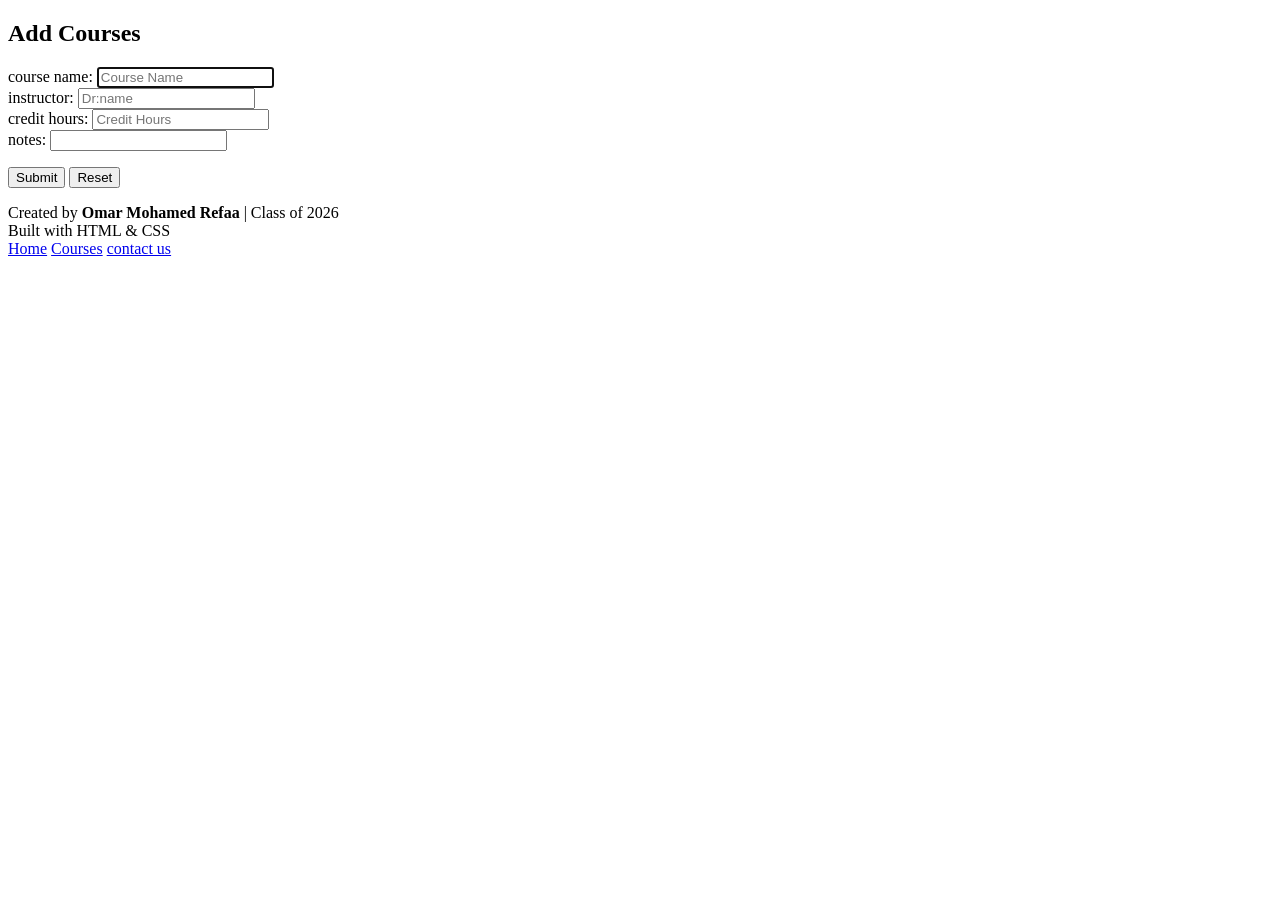
==== Add-Courses.html @ 04f5a31e "Add files via upload" ====
<!DOCTYPE html>
<html lang="en">
<head>
    <meta charset="UTF-8">
    <meta name="viewport" content="width=device-width, initial-scale=1.0">
    <title>Add-Courses</title>
    <link rel="stylesheet" href="css/master.css">
</head>
<body class="body-add">
    <div><h2>Add Courses</h2></div>
<form method="get">
    <div class="parent-add">
        <label>course name:</label>
        <input type="text" placeholder="Course Name" required autofocus> 
    </div>
    <div>
    <label>instructor:</label>
    <input type="text" placeholder="Dr:name" required> 
    </div>
    <div>
    <label>credit hours:</label>
    <input type="number" placeholder="Credit Hours" required> 
    </div>
    <div>
        <label>notes:</label>
        <input type="text"  maxlength="200"> 
    </div>
    <p class="submit">
    <input type="submit">
    <input type="reset">
    </p>
</form>


</body>
<footer >
  <div class="rights">Created by <strong>Omar Mohamed Refaa</strong> | Class of 2026</div>
  <div>Built with HTML & CSS</div>
  <div>
  <div class="footer-links">
      <a href="index.html">Home</a>
      <a href="courses.html">Courses</a>
      <a href="contact.html">contact us</a>
  </div>
</footer>
</html>
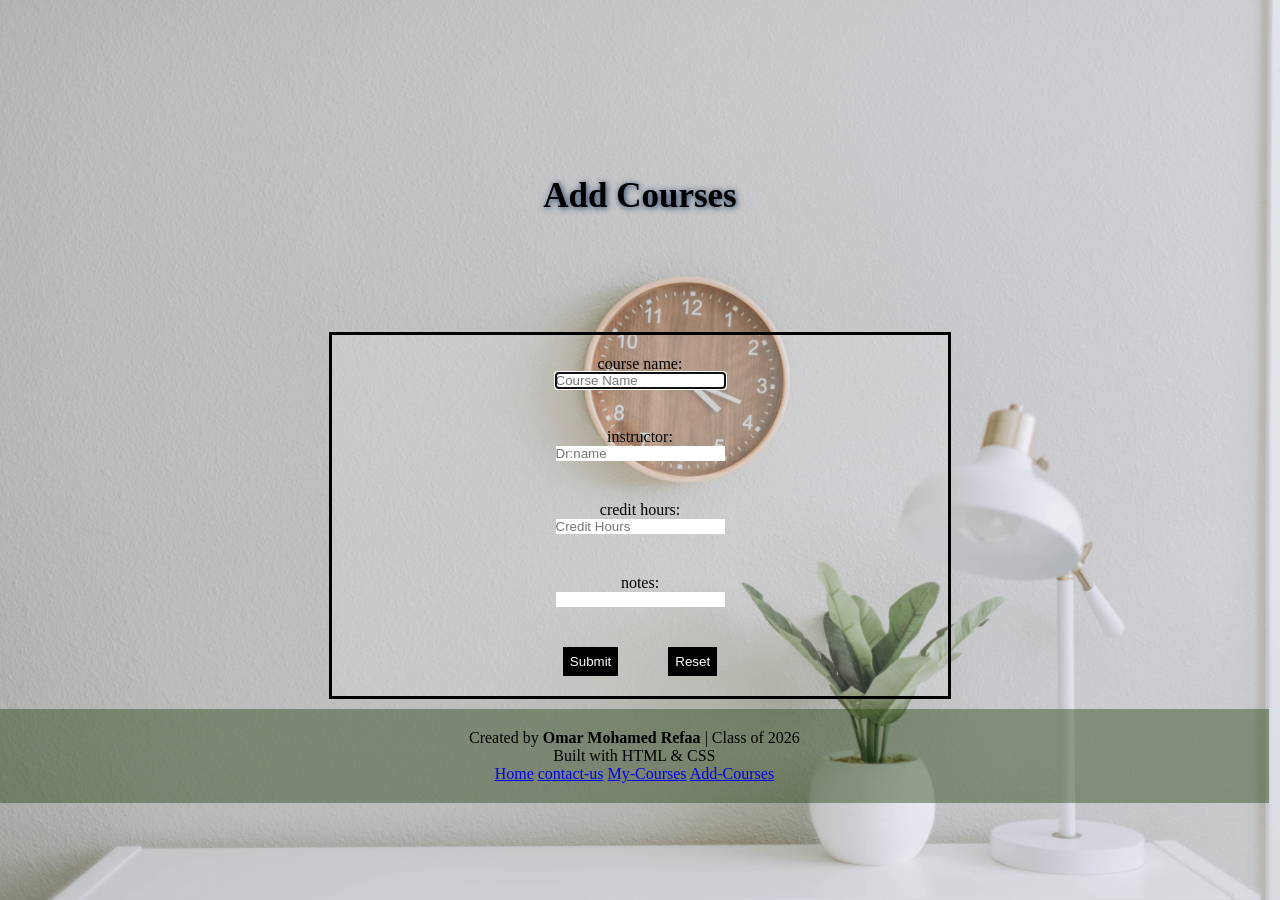
==== commit 8607afa9: "Add files via upload" ====
--- a/Add-Courses.html
+++ b/Add-Courses.html
@@ -39,8 +39,9 @@
   <div>
   <div class="footer-links">
       <a href="index.html">Home</a>
-      <a href="courses.html">Courses</a>
-      <a href="contact.html">contact us</a>
+      <a href="contact.html">contact-us</a>
+      <a href="My-Courses.html">My-Courses</a>
+      <a href="Add-Courses.html">Add-Courses</a>
   </div>
 </footer>
 </html>
--- a/css/master.css
+++ b/css/master.css
@@ -0,0 +1,231 @@
+*{
+    border: 0;
+    margin: 0;
+    padding: 0;
+}
+.head{
+    display: flex;
+    justify-content: space-between;
+}
+.parent{   
+    width: 100%;
+    min-height: 85vh;
+    background-position: center;
+    background-size: cover;
+    background-repeat: no-repeat;
+    background-attachment: fixed;
+    background-image: url('images/project-photo.jpg');
+    justify-content: space-between;
+}
+nav{
+    width: 100%;
+    height: 70px;
+    background-color: transparent;
+}
+.study{
+    width: 30%;
+    height: 95%;
+    color: #0c451e;
+    display: flex;
+    justify-content: flex-start;
+    align-items: center;
+    margin-left: 20px;
+    font-size: 30px;
+    text-transform: uppercase;
+}
+.links{
+    width: 54%;
+    height: 95%;
+    color: #04892e;
+    display: flex;
+    justify-content: space-evenly;
+    align-items: center;
+    font-weight: bold;
+    text-transform: capitalize;
+    text-decoration: none;
+    
+}
+.links  a{
+    width: 90px;
+    height: 30px;
+    border: 3px solid #04892e; 
+    padding: 10px;
+    display: flex;
+    justify-content: center;
+    align-items: center;
+    text-decoration: none;
+     transition-delay: .1s;
+    transition-duration: .5s;
+}
+.links :hover{
+    background-color: #449c57;
+    color: black;
+    border: 3px solid black; 
+    text-decoration: underline;
+}
+.mid{
+    display: flex;
+    text-align: center;
+    justify-content: center;
+    align-items: center;
+    min-height: 67vh ;
+    font-size: 60px;
+    color: #0c451e;
+    text-transform: uppercase;
+}
+.focus{
+    display: flex;
+    text-align: center;
+    justify-content: center;
+    align-items: center;
+    margin-top: -150px;
+    font-size: 45px;
+    color: #3d4632;
+    text-transform: uppercase;
+    text-shadow:  1px 1px 6px #041c01;
+}
+footer{
+    background-color: #2c461873;
+    display: flex;
+    justify-content: center;
+    align-items: center;
+    flex-direction: column;
+    width: 96%;
+    height: auto;
+    padding: 20px;
+    
+}
+.head-contact{
+    display: flex;
+    justify-content: center;
+    align-items: center;
+    margin-top: 45px;
+    text-transform: capitalize;
+    font-weight: 50px;
+}
+.body-contact{
+    display: flex;
+    flex-direction: column;
+    min-height: 100vh;
+    width: 100%;
+    background-image: url('images/project-photo.jpg');
+    background-position: center;
+    background-size: cover;
+    background-repeat: no-repeat;
+    background-attachment: fixed;
+}
+.parent-contact{
+    background-color: rgb(255, 255, 255, .15);
+    padding: 30px;
+    display: flex;
+    justify-content: center;
+    align-items: center;
+    max-width: 59%;
+    margin: 0px auto;
+    box-shadow: 0px 0px 0px 0px rgb(255, 255, 255, .2);
+    height: 64vh;
+    text-transform: uppercase;
+    position: relative;
+}
+.footer-contact{
+    display: flex;
+    justify-content: center;
+    align-items: center;
+}
+.email{
+    position: absolute;
+    left: 20%;
+    top: 62%;
+}
+.course{
+    display: flex;
+    justify-content: center;
+    align-items: center;
+    font-size: 35px;
+    text-shadow: 1px 1px 6px  #1a365d ;
+}
+.parent-courses{
+    display: flex;
+    flex-direction: column;
+    justify-content: center;
+    align-content: center;
+    height: 85vh;
+    background-image: url('images/project-photo.jpg');
+    background-repeat: no-repeat;
+    background-position: center;
+    background-size: cover;
+    background-attachment: fixed;
+
+}
+table{
+    background-color: rgb(255, 255, 255, .15);
+    min-width: 65%;
+    height: 67vh;
+    border-collapse: collapse;
+    margin: 10px auto;
+}
+thead{
+    border: 2px solid white;
+}
+th{
+    color: black;
+    font-size: 20px;
+    border-right:  1px solid rgb(255, 255, 255, .2);
+    font-family: system-ui, -apple-system, BlinkMacSystemFont, 'Segoe UI', Roboto, Oxygen, Ubuntu, Cantarell, 'Open Sans', 'Helvetica Neue', sans-serif;
+}
+tr, th{
+    border-bottom: 1px solid rgb(255, 255, 255, .2);
+}
+td{
+    border-left: 1px solid rgb(255, 255, 255, .2);
+    border-right: 1px solid rgb(255, 255, 255, .2);
+    padding: 20px;
+}
+.body-add{
+    background-image: url('images/project-photo.jpg');
+    background-position: center;
+    background-size: cover;
+    background-attachment: fixed;
+    display: flex;
+    flex-direction: column;
+    justify-content: center;
+    align-content: center;
+    height: 85vh;
+}
+div h2{
+    display: flex;
+    justify-content: center;
+    align-items: center;
+    font-size: 35px;
+    text-shadow: 1px 1px 6px  #1a365d ;
+    height: 28vh;
+    margin-top: 12vh;
+}
+form{
+    background-color: rgb(255, 255, 255, .15);
+    min-width: 45%;
+    height: 67vh;
+    border-collapse: collapse;
+    margin: 10px auto;
+    padding: 20px;
+    border: 3px solid black;
+}
+form div{
+    display: flex;
+    justify-content: center;
+    align-items: center;
+    flex-direction: column;
+    margin-bottom: 40px;
+
+}
+.submit{
+    display: flex;
+    justify-content: center;
+    align-items: center;
+    gap: 50px;
+}
+.submit input{
+    background-color: #000000;
+    color: white;
+    padding: 7px;
+}
